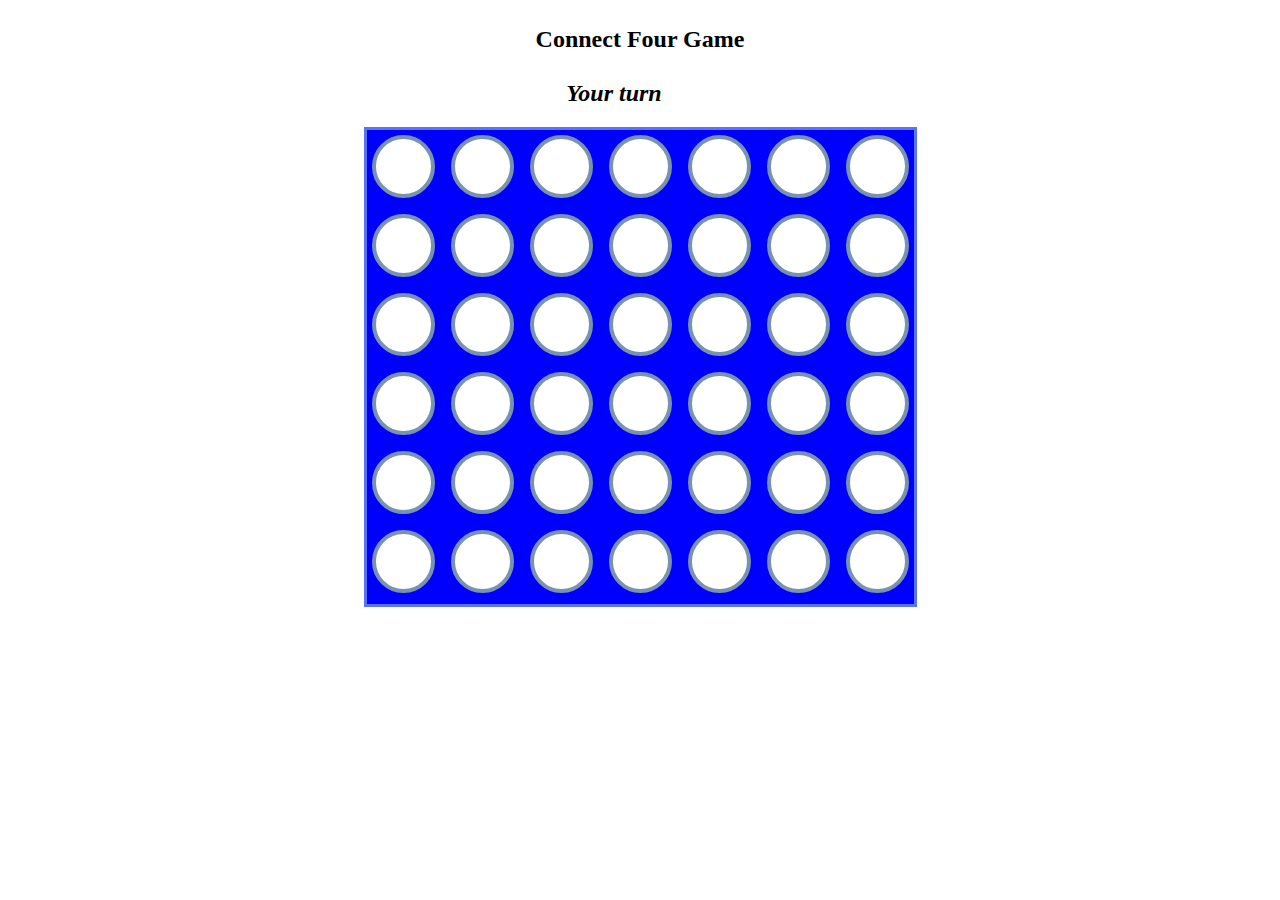
==== ConnectFour_Final/game.html @ 2c4ffe9c "implementation - minimax with alpha beta pruning" ====
<html lang="en">
<head>
    <meta charset="UTF-8">
    <meta name="viewport" content="width=device-width, initial-scale=1.0">
    <meta http-equiv="X-UA-Compatible" content="ie=edge">
    <title>Connect Four</title> 
    <link rel="stylesheet" href="game.css">
    <script src="https://cdnjs.cloudflare.com/ajax/libs/jquery/3.4.1/jquery.js"></script>
    <script>
        window.JQuery || document.write("<script src='jquery.js'><\/script>")
    </script>
   
</head>
<body>

    <div><b>Connect Four Game</b></div><br>
    <div><i></i>
        <span style="margin-left: 50px; padding: 1px">
            <button style="padding: 2px; font-size: 1.5rem;" class="btn_restart">Play Again</button>
        </span>
    </div>
    
    <div class="board">
        <div class="row">
            <div class = "col" r-index = "5" c-index = "0"></div> 
            <div class = "col" r-index = "5" c-index = "1"></div>
            <div class = "col" r-index = "5" c-index = "2"></div>
            <div class = "col" r-index = "5" c-index = "3"></div>
            <div class = "col" r-index = "5" c-index = "4"></div>
            <div class = "col" r-index = "5" c-index = "5"></div>
            <div class = "col" r-index = "5" c-index = "6"></div>
        </div>
        <div class="row">
            <div class = "col" r-index = "4" c-index = "0"></div>
            <div class = "col" r-index = "4" c-index = "1"></div>
            <div class = "col" r-index = "4" c-index = "2"></div>
            <div class = "col" r-index = "4" c-index = "3"></div>
            <div class = "col" r-index = "4" c-index = "4"></div>
            <div class = "col" r-index = "4" c-index = "5"></div>
            <div class = "col" r-index = "4" c-index = "6"></div>
        </div>
        <div class="row">
            <div class = "col" r-index = "3" c-index = "0"></div>
            <div class = "col" r-index = "3" c-index = "1"></div>
            <div class = "col" r-index = "3" c-index = "2"></div>
            <div class = "col" r-index = "3" c-index = "3"></div>
            <div class = "col" r-index = "3" c-index = "4"></div>
            <div class = "col" r-index = "3" c-index = "5"></div>
            <div class = "col" r-index = "3" c-index = "6"></div>
        </div>
        <div class="row">
            <div class = "col" r-index = "2" c-index = "0"></div>
            <div class = "col" r-index = "2" c-index = "1"></div>
            <div class = "col" r-index = "2" c-index = "2"></div>
            <div class = "col" r-index = "2" c-index = "3"></div>
            <div class = "col" r-index = "2" c-index = "4"></div>
            <div class = "col" r-index = "2" c-index = "5"></div>
            <div class = "col" r-index = "2" c-index = "6"></div>
        </div>
        <div class="row">
            <div class = "col" r-index = "1" c-index = "0"></div>
            <div class = "col" r-index = "1" c-index = "1"></div>
            <div class = "col" r-index = "1" c-index = "2"></div>
            <div class = "col" r-index = "1" c-index = "3"></div>
            <div class = "col" r-index = "1" c-index = "4"></div>
            <div class = "col" r-index = "1" c-index = "5"></div>
            <div class = "col" r-index = "1" c-index = "6"></div>
        </div>
        <div class="row">
            <div class = "col" r-index = "0" c-index = "0"></div>
            <div class = "col" r-index = "0" c-index = "1"></div>
            <div class = "col" r-index = "0" c-index = "2"></div>
            <div class = "col" r-index = "0" c-index = "3"></div>
            <div class = "col" r-index = "0" c-index = "4"></div>
            <div class = "col" r-index = "0" c-index = "5"></div>
            <div class = "col" r-index = "0" c-index = "6"></div>
        </div>
    </div>
    
</body>

<script src="game.js"></script>

</html>
---- ConnectFour_Final/game.css ----
body{
    text-align: center;
    margin: 2%;
    font-size: 1.5rem;
    
}
.board{
    margin-top: 20px;
    display: inline-block;
    background-color: blue;
    border: 3px solid rgb(91, 114, 241) 
}

.col{
    width: 55px;
    height: 55px;
    background-color: white;
    margin: 5px;
    border-radius: 50%;
    display: inline-block;
    border: 4px solid rgb(120, 146, 175);
    
}
.selectedCol{
    background-color: aqua;
}
.human{
    background-color: red;
}

i{
    font-size: 1.5rem;
    font-weight: bold;
}

.computer{
    background-color: black;
}

.lastMove{
    border: 5px solid rgb(221, 240, 49);
}

.winner{
    animation: pulse 0.8s infinite;
    
}
@keyframes pulse {
    50% {
        border: 4px solid rgb(49, 240, 90);
    }
    100% {
        border: 4px solid rgb(2, 80, 19);
    }
}
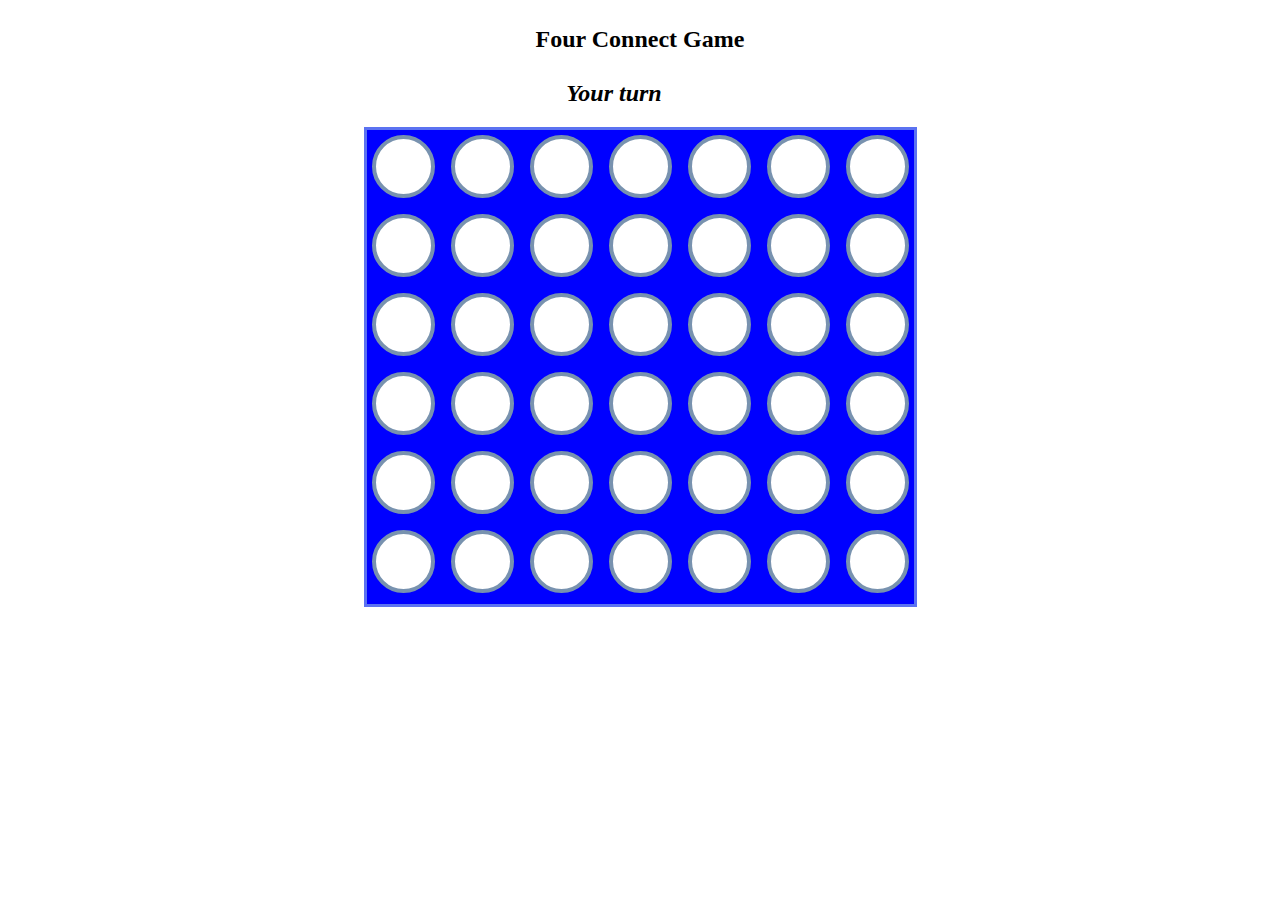
==== commit f4e52ed0: "html file update" ====
--- a/ConnectFour_Final/game.html
+++ b/ConnectFour_Final/game.html
@@ -3,7 +3,7 @@
     <meta charset="UTF-8">
     <meta name="viewport" content="width=device-width, initial-scale=1.0">
     <meta http-equiv="X-UA-Compatible" content="ie=edge">
-    <title>Connect Four</title> 
+    <title>Four Connect</title> 
     <link rel="stylesheet" href="game.css">
     <script src="https://cdnjs.cloudflare.com/ajax/libs/jquery/3.4.1/jquery.js"></script>
     <script>
@@ -13,7 +13,7 @@
 </head>
 <body>
 
-    <div><b>Connect Four Game</b></div><br>
+    <div><b>Four Connect Game</b></div><br>
     <div><i></i>
         <span style="margin-left: 50px; padding: 1px">
             <button style="padding: 2px; font-size: 1.5rem;" class="btn_restart">Play Again</button>
@@ -81,4 +81,4 @@
 
 <script src="game.js"></script>
 
-</html>+</html>
